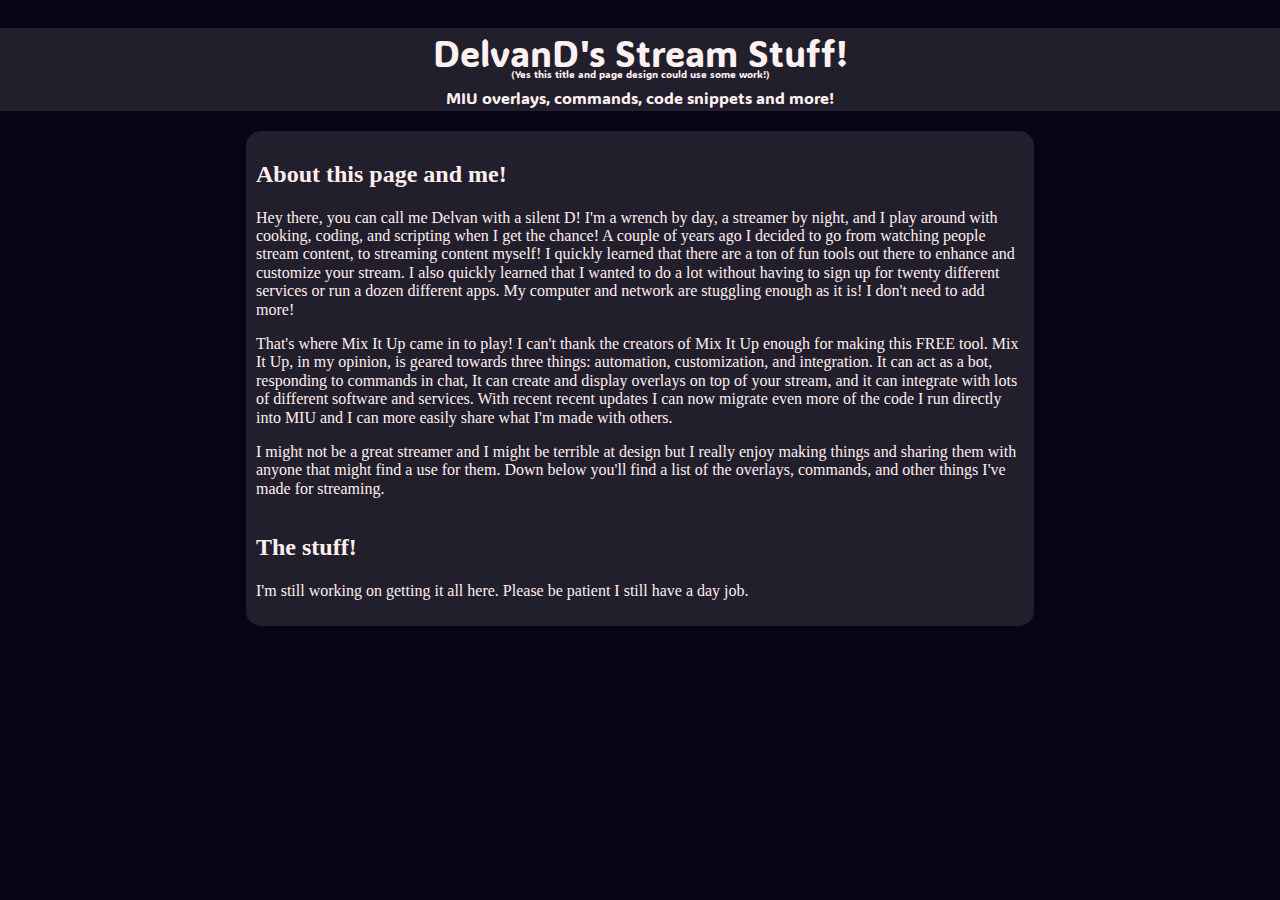
==== index.html @ 4d3ef54b "Initial Index" ====
<!DOCTYPE html> 
<html lang="en" class="contentSection"> 
    <head> 
        <meta charset="utf-8"> 
        <meta http-equiv="X-UA-Compatible" content="IE=edge"> 
        <meta name="viewport" content="width=device-width, initial-scale=1"> 
        <meta name="description" content=""> 
        <meta name="author" content="DelvanD"> 
        <title>Overlays, Commands, and More!</title>         
        <link href="css/normalize.css" rel="stylesheet"> 
        <link href="css/style.css" rel="stylesheet"> 
        <link rel="stylesheet" href="https://fonts.googleapis.com/css?family=ADLaM+Display&display=swap">
        <link rel="stylesheet" href="https://fonts.googleapis.com/css?family=Afacad&display=swap">
    </head>     
    <body class="body">
        <header class="pageHeader">
            <p style="font-size: 36px; margin-bottom: -14px; margin-top: 0px; font-family: 'ADLaM Display', cursive;">DelvanD&apos;s Stream Stuff!</p>
            <p style="font-size: 10px; margin-bottom: -8px;">(Yes this title and page design could use some work!)</p>
            <p style="font-size: 16px; margin-bottom: 0px;">MIU overlays, commands, code snippets and more!</p>
        </header>
        <div class="mainContent">
            <div class="contentSection">
                <h2>About this page and me!</h2>
                <p>Hey there, you can call me Delvan with a silent D! I&apos;m a wrench by day, a streamer by night, and I play around with cooking, coding, and scripting when I get the chance! A couple of years ago I decided to go from watching people stream content, to streaming content myself! I quickly learned that there are a ton of fun tools out there to enhance and customize your stream. I also quickly learned that I wanted to do a lot without having to sign up for twenty different services or run a dozen different apps. My computer and network are stuggling enough as it is! I don&apos;t need to add more!</p>
                <p>That&apos;s where Mix It Up came in to play! I can&apos;t thank the creators of Mix It Up enough for making this FREE tool. Mix It Up, in my opinion, is geared towards three things: automation, customization, and integration. It can act as a bot, responding to commands in chat, It can create and display overlays on top of your stream, and it can integrate with lots of different software and services. With recent recent updates I can now migrate even more of the code I run directly into MIU and I can more easily share what I&apos;m made with others.</p>
                <p>I might not be a great streamer and I might be terrible at design but I really enjoy making things and sharing them with anyone that might find a use for them. Down below you&apos;ll find a list of the overlays, commands, and other things I&apos;ve made for streaming.</p>
            </div>
            <div class="contentSection">
                <h2>The stuff!</h2>
                <p>I'm still working on getting it all here. Please be patient I still have a day job.</p>
            </div>
        </div>
    </body>     
</html>
---- css/style.css ----
.pageHeader {
    text-align: center;
    padding: 4px;
    margin-top: 28px;
    font-family: 'ADLaM Display', cursive;
    background-color: #221f2c;
    color: #fff1f1;
}

.body {
    background-color: #090317;
}

.mainContent {
    display: flex;
    color: #ffeeee;
    margin-top: 20px;
    margin-bottom: 20px;
    margin-left: auto;
    margin-right: auto;
    width: 60%;
    border-left-width: 0px;
    border-top-style: none;
    border-radius: 15px;
    padding: 10px;
    background-color: #221f2c;
    font-family: 60%;
    flex-direction: column;
}

.contentSection {
}
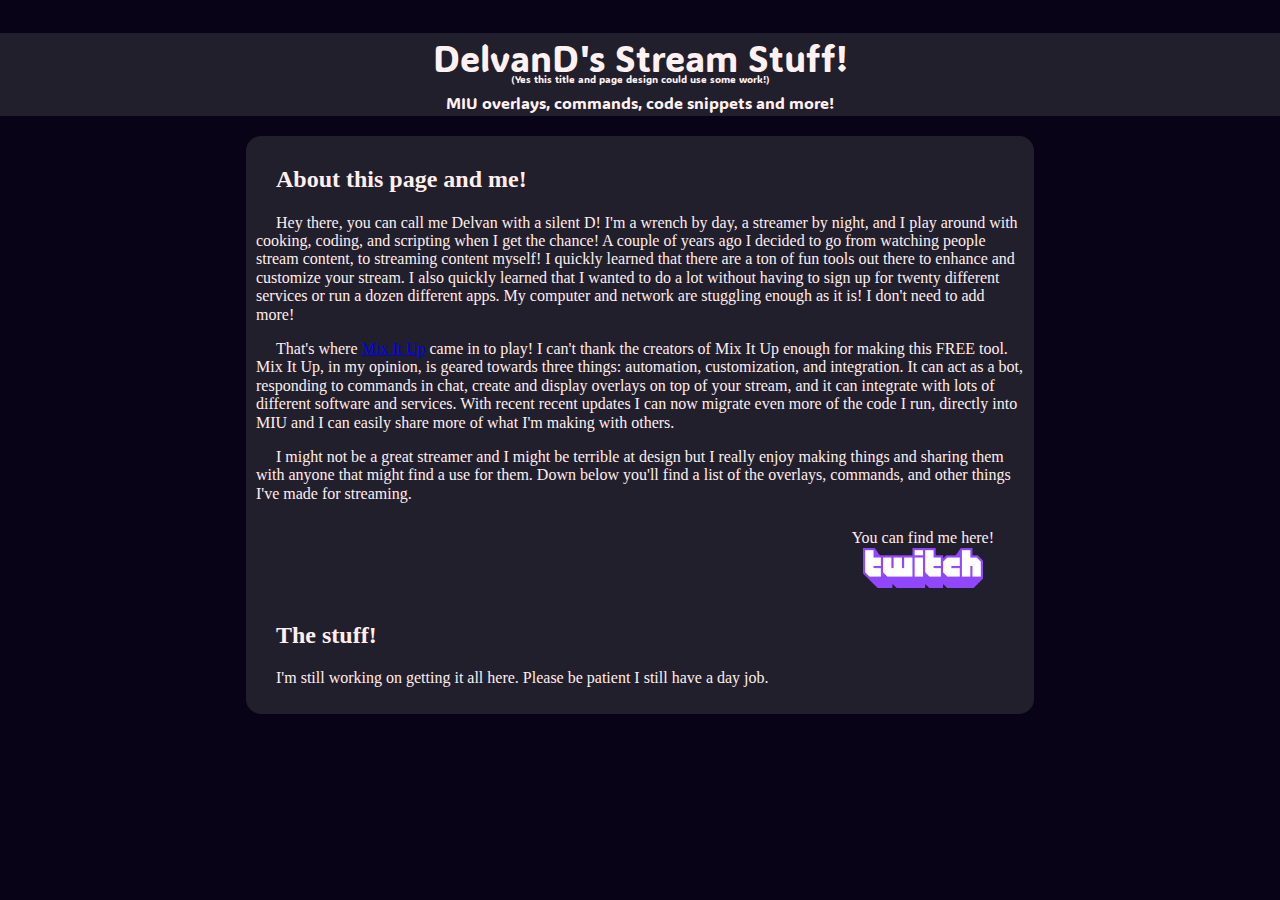
==== commit a8203013: "Updated index page" ====
--- a/index.html
+++ b/index.html
@@ -22,8 +22,13 @@
             <div class="contentSection">
                 <h2>About this page and me!</h2>
                 <p>Hey there, you can call me Delvan with a silent D! I&apos;m a wrench by day, a streamer by night, and I play around with cooking, coding, and scripting when I get the chance! A couple of years ago I decided to go from watching people stream content, to streaming content myself! I quickly learned that there are a ton of fun tools out there to enhance and customize your stream. I also quickly learned that I wanted to do a lot without having to sign up for twenty different services or run a dozen different apps. My computer and network are stuggling enough as it is! I don&apos;t need to add more!</p>
-                <p>That&apos;s where Mix It Up came in to play! I can&apos;t thank the creators of Mix It Up enough for making this FREE tool. Mix It Up, in my opinion, is geared towards three things: automation, customization, and integration. It can act as a bot, responding to commands in chat, It can create and display overlays on top of your stream, and it can integrate with lots of different software and services. With recent recent updates I can now migrate even more of the code I run directly into MIU and I can more easily share what I&apos;m made with others.</p>
+                <p>That&apos;s where <a href="https://mixitupapp.com/" target="_blank">Mix It Up</a> came in to play! I can&apos;t thank the creators of Mix It Up enough for making this FREE tool. Mix It Up, in my opinion, is geared towards three things: automation, customization, and integration. It can act as a bot, responding to commands in chat, create and display overlays on top of your stream, and it can integrate with lots of different software and services. With recent recent updates I can now migrate even more of the code I run, directly into MIU and I can easily share more of what I&apos;m making with others.</p>
                 <p>I might not be a great streamer and I might be terrible at design but I really enjoy making things and sharing them with anyone that might find a use for them. Down below you&apos;ll find a list of the overlays, commands, and other things I&apos;ve made for streaming.</p>
+                <div class="socials">
+                    <div>You can find me here!</div>
+                    <div><a href="https://www.twitch.tv/delvand" target="_blank"><img src="img/twitch_wordmark.png" style="height: 40px;"></a>
+                    </div>
+                </div>
             </div>
             <div class="contentSection">
                 <h2>The stuff!</h2>
--- a/css/style.css
+++ b/css/style.css
@@ -1,3 +1,10 @@
+.body {
+    background-color: #090317;
+    width: 100%;
+    height: 100%;
+    padding: 5px 0px;
+}
+
 .pageHeader {
     text-align: center;
     padding: 4px;
@@ -5,10 +12,7 @@
     font-family: 'ADLaM Display', cursive;
     background-color: #221f2c;
     color: #fff1f1;
-}
-
-.body {
-    background-color: #090317;
+    text-indent: 0px;
 }
 
 .mainContent {
@@ -29,4 +33,17 @@
 }
 
 .contentSection {
+    text-indent: 20px;
+}
+
+.socials {
+    text-align: center;
+    float: right;
+    width: auto;
+    height: auto;
+    display: block;
+    margin-right: 30px;
+    margin-top: 10px;
+    margin-bottom: 10px;
+    padding: auto;
 }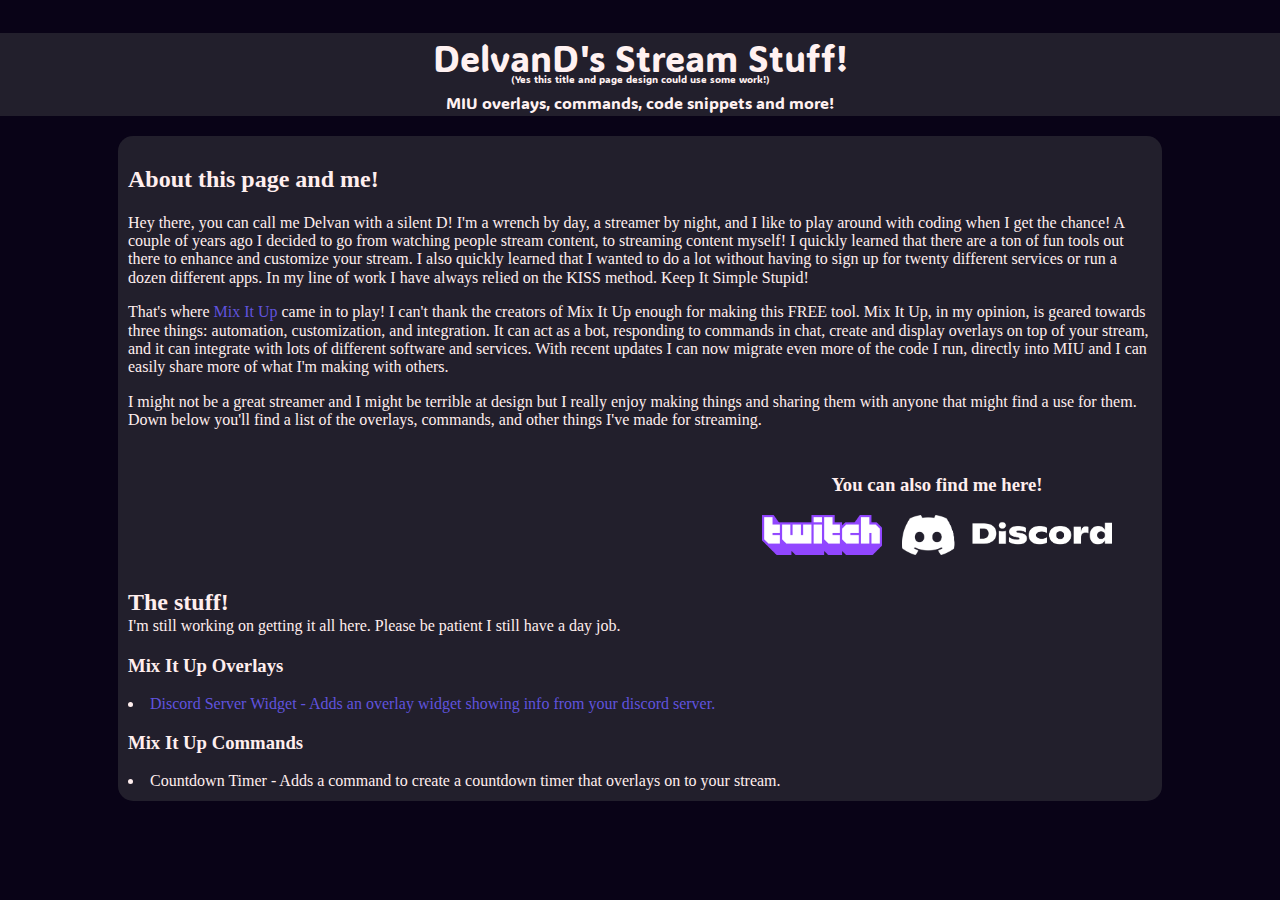
==== commit 46c9df8f: "Updated index, added widget" ====
--- a/index.html
+++ b/index.html
@@ -6,7 +6,7 @@
         <meta name="viewport" content="width=device-width, initial-scale=1"> 
         <meta name="description" content=""> 
         <meta name="author" content="DelvanD"> 
-        <title>Overlays, Commands, and More!</title>         
+        <title>DelvanD dot Me - Overlays, Commands, and More!</title>         
         <link href="css/normalize.css" rel="stylesheet"> 
         <link href="css/style.css" rel="stylesheet"> 
         <link rel="stylesheet" href="https://fonts.googleapis.com/css?family=ADLaM+Display&display=swap">
@@ -21,18 +21,27 @@
         <div class="mainContent">
             <div class="contentSection">
                 <h2>About this page and me!</h2>
-                <p>Hey there, you can call me Delvan with a silent D! I&apos;m a wrench by day, a streamer by night, and I play around with cooking, coding, and scripting when I get the chance! A couple of years ago I decided to go from watching people stream content, to streaming content myself! I quickly learned that there are a ton of fun tools out there to enhance and customize your stream. I also quickly learned that I wanted to do a lot without having to sign up for twenty different services or run a dozen different apps. My computer and network are stuggling enough as it is! I don&apos;t need to add more!</p>
-                <p>That&apos;s where <a href="https://mixitupapp.com/" target="_blank">Mix It Up</a> came in to play! I can&apos;t thank the creators of Mix It Up enough for making this FREE tool. Mix It Up, in my opinion, is geared towards three things: automation, customization, and integration. It can act as a bot, responding to commands in chat, create and display overlays on top of your stream, and it can integrate with lots of different software and services. With recent recent updates I can now migrate even more of the code I run, directly into MIU and I can easily share more of what I&apos;m making with others.</p>
+                <p>Hey there, you can call me Delvan with a silent D! I&apos;m a wrench by day, a streamer by night, and I like to play around with coding when I get the chance! A couple of years ago I decided to go from watching people stream content, to streaming content myself! I quickly learned that there are a ton of fun tools out there to enhance and customize your stream. I also quickly learned that I wanted to do a lot without having to sign up for twenty different services or run a dozen different apps. In my line of work I have always relied on the KISS method. Keep It Simple Stupid!</p>
+                <p>That&apos;s where <a href="https://mixitupapp.com/" target="_blank">Mix It Up</a> came in to play! I can&apos;t thank the creators of Mix It Up enough for making this FREE tool. Mix It Up, in my opinion, is geared towards three things: automation, customization, and integration. It can act as a bot, responding to commands in chat, create and display overlays on top of your stream, and it can integrate with lots of different software and services. With recent updates I can now migrate even more of the code I run, directly into MIU and I can easily share more of what I&apos;m making with others.</p>
                 <p>I might not be a great streamer and I might be terrible at design but I really enjoy making things and sharing them with anyone that might find a use for them. Down below you&apos;ll find a list of the overlays, commands, and other things I&apos;ve made for streaming.</p>
                 <div class="socials">
-                    <div>You can find me here!</div>
-                    <div><a href="https://www.twitch.tv/delvand" target="_blank"><img src="img/twitch_wordmark.png" style="height: 40px;"></a>
+                    <h3>You can also find me here!</h3>
+                    <div class="socialLinks"><a href="https://www.twitch.tv/delvand" target="_blank"><img src="./img/twitch_wordmark.png" style="height: 40px;"></a><a href="https://discord.gg/YhZ56rBW" target="_blank"><img src="img/discord-logo-white.png" style="height: 40px;"></a>
                     </div>
                 </div>
             </div>
             <div class="contentSection">
-                <h2>The stuff!</h2>
+                <h2 style="margin-bottom: -15px;">The stuff!</h2>
                 <p>I'm still working on getting it all here. Please be patient I still have a day job.</p>
+                <h3>Mix It Up Overlays</h3>
+                <ul>
+                    <li><a href="./discord-widget.html">Discord Server Widget - Adds an overlay widget showing info from your discord server.</a>
+                    </li>
+                </ul>
+                <h3>Mix It Up Commands</h3>
+                <ul>
+                    <li>Countdown Timer - Adds a command to create a countdown timer that overlays on to your stream.</li>
+                </ul>
             </div>
         </div>
     </body>     
--- a/css/style.css
+++ b/css/style.css
@@ -15,6 +15,20 @@
     text-indent: 0px;
 }
 
+.downloadHeader {
+    display: flex;
+    width: 100%;
+    align-items: center;
+}
+
+.downloadSpan {
+    margin-left: auto;
+    margin-right: 10%;
+    font-size: 24px;
+    font-variant: small-caps;
+    text-decoration: underline;
+}
+
 .mainContent {
     display: flex;
     color: #ffeeee;
@@ -22,7 +36,7 @@
     margin-bottom: 20px;
     margin-left: auto;
     margin-right: auto;
-    width: 60%;
+    width: 80%;
     border-left-width: 0px;
     border-top-style: none;
     border-radius: 15px;
@@ -30,10 +44,6 @@
     background-color: #221f2c;
     font-family: 60%;
     flex-direction: column;
-}
-
-.contentSection {
-    text-indent: 20px;
 }
 
 .socials {
@@ -46,4 +56,44 @@
     margin-top: 10px;
     margin-bottom: 10px;
     padding: auto;
-}+}
+
+.socialLinks {
+    display: flex;
+}
+
+.socialLinks a {
+    margin: 0px 10px 0px 10px;
+}
+
+a {
+    color: #6053de;
+    text-decoration: none;
+}
+
+ul {
+    list-style-position: inside;
+    margin: 0;
+    padding: 0;
+}
+
+.divTable {
+    display: flex;
+    flex-direction: column;
+}
+
+.divRow {
+    display: flex;
+    margin-top: 10px;
+    margin-bottom: 10px;
+    padding: 0;
+    border-top: 2px black solid;
+    border-bottom: 2px black solid;
+}
+
+.divCell {
+    display: flex;
+    flex-direction: column;
+    margin: 10px;
+    padding: 0;
+}
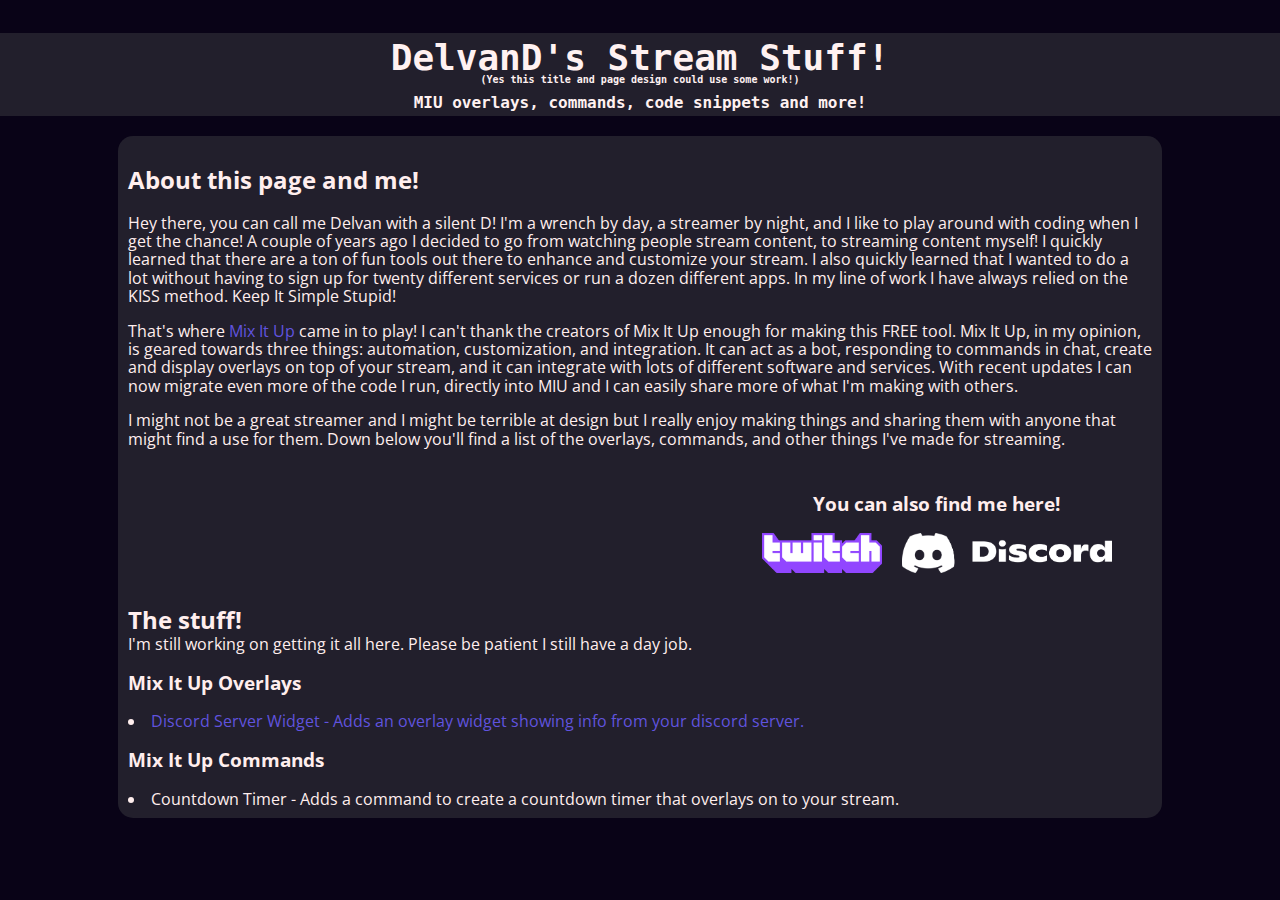
==== commit 3ddc63e3: "Updated font" ====
--- a/index.html
+++ b/index.html
@@ -9,12 +9,10 @@
         <title>DelvanD dot Me - Overlays, Commands, and More!</title>         
         <link href="css/normalize.css" rel="stylesheet"> 
         <link href="css/style.css" rel="stylesheet"> 
-        <link rel="stylesheet" href="https://fonts.googleapis.com/css?family=ADLaM+Display&display=swap">
-        <link rel="stylesheet" href="https://fonts.googleapis.com/css?family=Afacad&display=swap">
     </head>     
     <body class="body">
         <header class="pageHeader">
-            <p style="font-size: 36px; margin-bottom: -14px; margin-top: 0px; font-family: 'ADLaM Display', cursive;">DelvanD&apos;s Stream Stuff!</p>
+            <p style="font-size: 36px; margin-bottom: -14px; margin-top: 0px;">DelvanD&apos;s Stream Stuff!</p>
             <p style="font-size: 10px; margin-bottom: -8px;">(Yes this title and page design could use some work!)</p>
             <p style="font-size: 16px; margin-bottom: 0px;">MIU overlays, commands, code snippets and more!</p>
         </header>
@@ -26,7 +24,9 @@
                 <p>I might not be a great streamer and I might be terrible at design but I really enjoy making things and sharing them with anyone that might find a use for them. Down below you&apos;ll find a list of the overlays, commands, and other things I&apos;ve made for streaming.</p>
                 <div class="socials">
                     <h3>You can also find me here!</h3>
-                    <div class="socialLinks"><a href="https://www.twitch.tv/delvand" target="_blank"><img src="./img/twitch_wordmark.png" style="height: 40px;"></a><a href="https://discord.gg/YhZ56rBW" target="_blank"><img src="img/discord-logo-white.png" style="height: 40px;"></a>
+                    <div class="socialLinks">
+                        <a href="https://www.twitch.tv/delvand" target="_blank"><img src="./img/twitch_wordmark.png" style="height: 40px;"></a>
+                        <a href="https://discord.gg/YhZ56rBW" target="_blank"><img src="img/discord-logo-white.png" style="height: 40px;"></a>
                     </div>
                 </div>
             </div>
@@ -35,7 +35,8 @@
                 <p>I'm still working on getting it all here. Please be patient I still have a day job.</p>
                 <h3>Mix It Up Overlays</h3>
                 <ul>
-                    <li><a href="./discord-widget.html">Discord Server Widget - Adds an overlay widget showing info from your discord server.</a>
+                    <li>
+                        <a href="./discord-widget.html">Discord Server Widget - Adds an overlay widget showing info from your discord server.</a>
                     </li>
                 </ul>
                 <h3>Mix It Up Commands</h3>
--- a/css/style.css
+++ b/css/style.css
@@ -1,15 +1,20 @@
+@import url('https://fonts.googleapis.com/css2?family=Open+Sans:ital,wght@0,300..800;1,300..800&family=Ubuntu+Mono:ital,wght@0,400;0,700;1,400;1,700&display=swap');
+
 .body {
     background-color: #090317;
     width: 100%;
     height: 100%;
     padding: 5px 0px;
+    font-size: 16px;
+    font-family: "Open Sans", sans-serif;
 }
 
 .pageHeader {
     text-align: center;
     padding: 4px;
     margin-top: 28px;
-    font-family: 'ADLaM Display', cursive;
+    font-family: "Ubuntu Mono", monospace;
+    font-weight: 700;
     background-color: #221f2c;
     color: #fff1f1;
     text-indent: 0px;
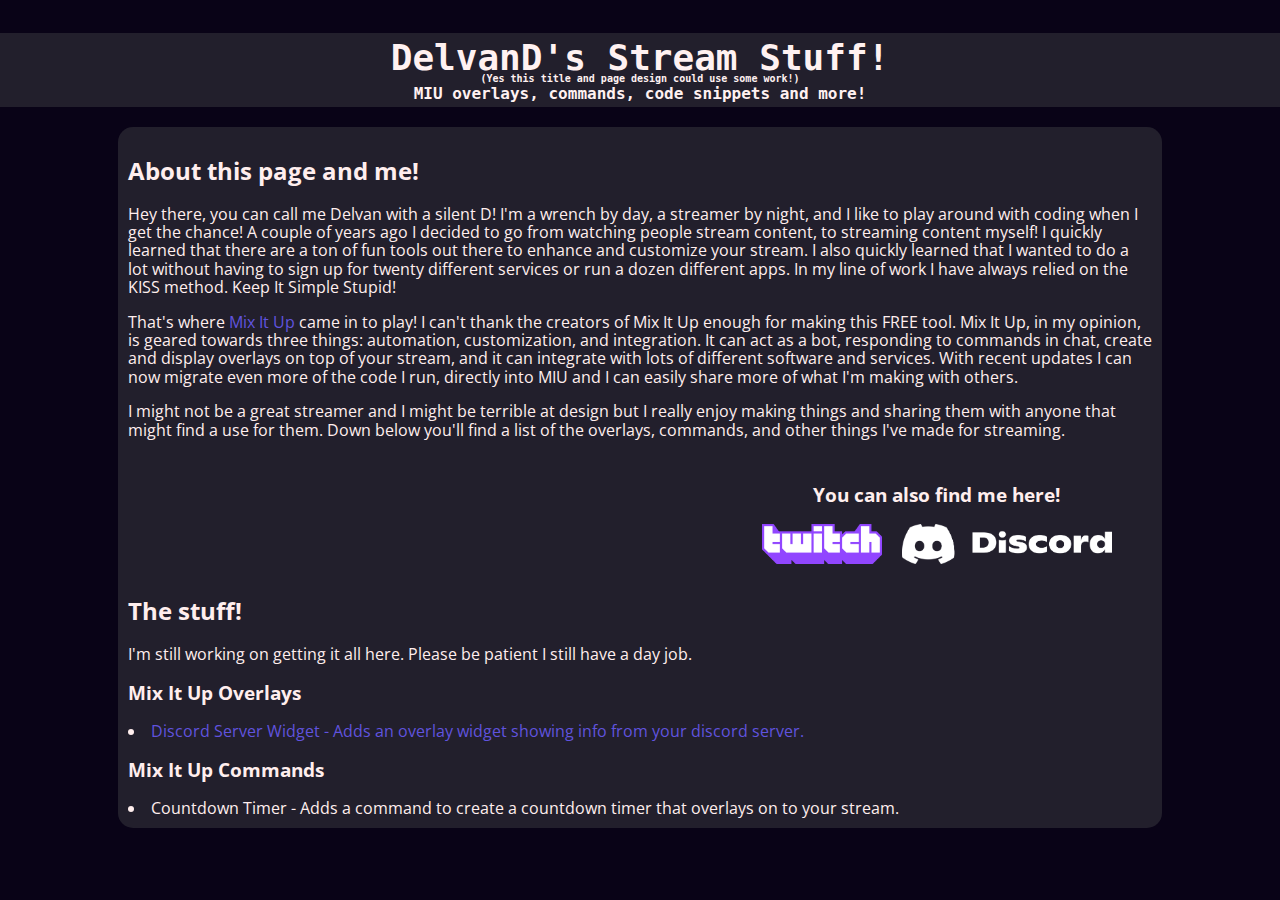
==== commit 7e7cc3b3: "removed inline css" ====
--- a/index.html
+++ b/index.html
@@ -11,10 +11,7 @@
         <link href="css/style.css" rel="stylesheet"> 
     </head>     
     <body class="body">
-        <header class="pageHeader">
-            <p style="font-size: 36px; margin-bottom: -14px; margin-top: 0px;">DelvanD&apos;s Stream Stuff!</p>
-            <p style="font-size: 10px; margin-bottom: -8px;">(Yes this title and page design could use some work!)</p>
-            <p style="font-size: 16px; margin-bottom: 0px;">MIU overlays, commands, code snippets and more!</p>
+        <header class="pageHeader"><span class="l1">DelvanD&apos;s Stream Stuff!</span><span class="l2">(Yes this title and page design could use some work!)</span><span class="l3">MIU overlays, commands, code snippets and more!</span>
         </header>
         <div class="mainContent">
             <div class="contentSection">
@@ -25,13 +22,13 @@
                 <div class="socials">
                     <h3>You can also find me here!</h3>
                     <div class="socialLinks">
-                        <a href="https://www.twitch.tv/delvand" target="_blank"><img src="./img/twitch_wordmark.png" style="height: 40px;"></a>
-                        <a href="https://discord.gg/YhZ56rBW" target="_blank"><img src="img/discord-logo-white.png" style="height: 40px;"></a>
+                        <a href="https://www.twitch.tv/delvand" target="_blank"><img src="./img/twitch_wordmark.png" alt="Twitch Logo"></a>
+                        <a href="https://discord.gg/YhZ56rBW" target="_blank"><img src="img/discord-logo-white.png" alt="Discord Logo"></a>
                     </div>
                 </div>
             </div>
             <div class="contentSection">
-                <h2 style="margin-bottom: -15px;">The stuff!</h2>
+                <h2>The stuff!</h2>
                 <p>I'm still working on getting it all here. Please be patient I still have a day job.</p>
                 <h3>Mix It Up Overlays</h3>
                 <ul>
--- a/css/style.css
+++ b/css/style.css
@@ -10,6 +10,8 @@
 }
 
 .pageHeader {
+    display: flex;
+    flex-direction: column;
     text-align: center;
     padding: 4px;
     margin-top: 28px;
@@ -17,7 +19,19 @@
     font-weight: 700;
     background-color: #221f2c;
     color: #fff1f1;
-    text-indent: 0px;
+}
+
+.pageHeader .l1 {
+    font-size: 36px;
+}
+
+.pageHeader .l2 {
+    font-size: 10px;
+    margin-top: -5px;
+}
+
+.pageHeader .l3 {
+    font-size: 16px;
 }
 
 .downloadHeader {
@@ -71,6 +85,10 @@
     margin: 0px 10px 0px 10px;
 }
 
+.socialLinks img {
+    height: 40px;
+}
+
 a {
     color: #6053de;
     text-decoration: none;
@@ -102,3 +120,14 @@
     margin: 10px;
     padding: 0;
 }
+
+.explainerText {
+    font-size: 1.1em;
+    font-weight: bold;
+    text-decoration: underline;
+}
+
+.warningText {
+    color: red;
+    font-weight: bold;
+}
